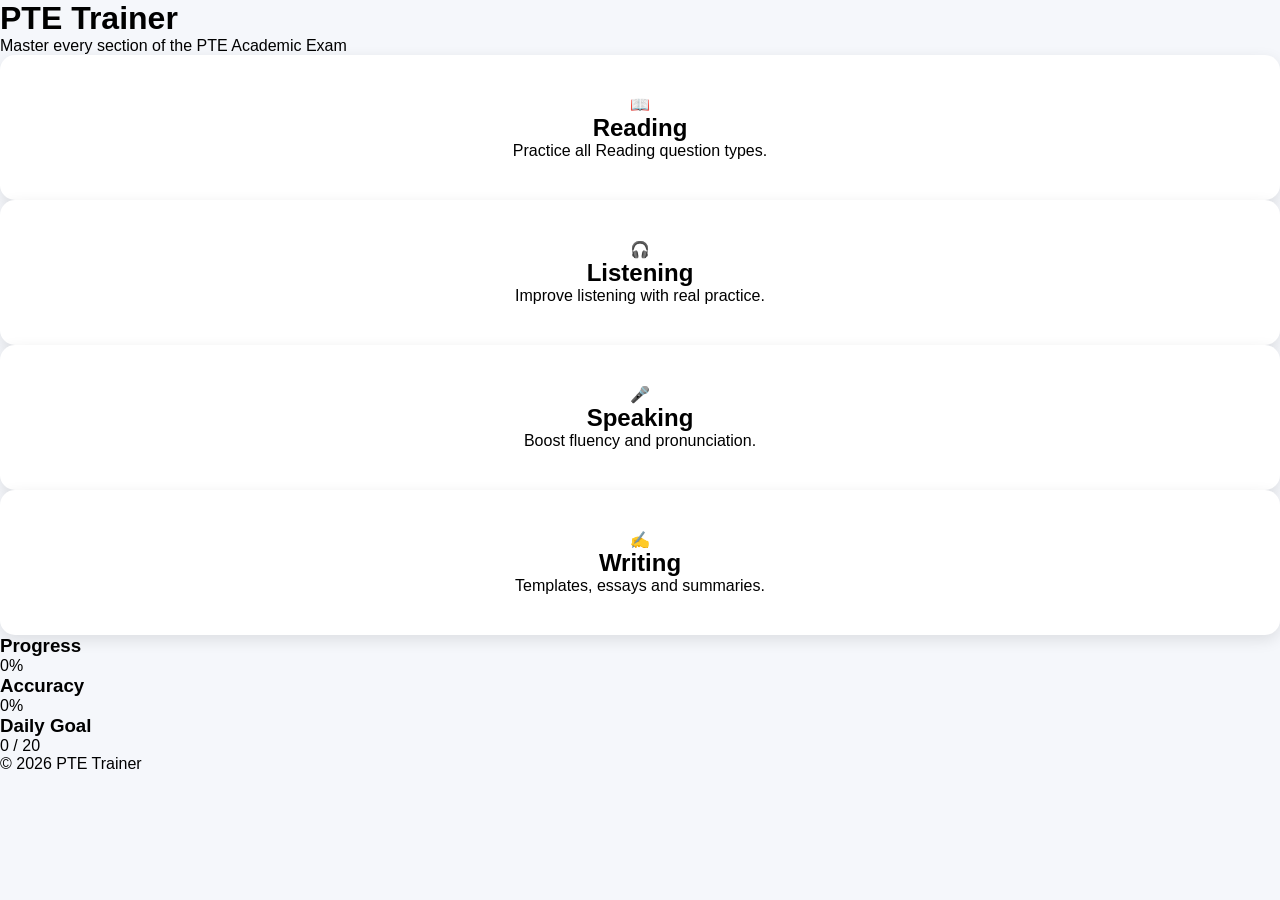
==== index.html @ b982c9df "Update index.html" ====
<!DOCTYPE html>
<html lang="en">

<head>

    <meta charset="UTF-8">
    <meta name="viewport" content="width=device-width, initial-scale=1.0">

    <title>PTE Trainer</title>

    <link rel="stylesheet" href="assets/css/main.css">

</head>

<body>

<div class="background"></div>

<header class="hero">

    <h1>PTE Trainer</h1>

    <p>
        Master every section of the PTE Academic Exam
    </p>

</header>


<main class="dashboard">

    <div class="card" onclick="goToPractice('reading')">

        <div class="icon">📖</div>

        <h2>Reading</h2>

        <p>Practice all Reading question types.</p>

    </div>


    <div class="card" onclick="goToPractice('listening')">

        <div class="icon">🎧</div>

        <h2>Listening</h2>

        <p>Improve listening with real practice.</p>

    </div>


    <div class="card" onclick="goToPractice('speaking')">

        <div class="icon">🎤</div>

        <h2>Speaking</h2>

        <p>Boost fluency and pronunciation.</p>

    </div>


    <div class="card" onclick="goToPractice('writing')">

        <div class="icon">✍️</div>

        <h2>Writing</h2>

        <p>Templates, essays and summaries.</p>

    </div>

</main>


<section class="stats">

    <div class="stat">

        <h3>Progress</h3>

        <span>0%</span>

    </div>

    <div class="stat">

        <h3>Accuracy</h3>

        <span>0%</span>

    </div>

    <div class="stat">

        <h3>Daily Goal</h3>

        <span>0 / 20</span>

    </div>

</section>


<footer>

    © 2026 PTE Trainer

</footer>

<script src="assets/js/home.js"></script>

</body>

</html>
---- assets/css/main.css ----
*{
    margin:0;
    padding:0;
    box-sizing:border-box;
}

body{
    font-family:Arial,sans-serif;
    background:#f5f7fb;
}

.header{
    text-align:center;
    padding:40px 20px;
}

.header h1{
    color:#1a73e8;
    margin-bottom:10px;
}

.container{
    width:90%;
    max-width:1000px;
    margin:auto;

    display:grid;
    grid-template-columns:repeat(auto-fit,minmax(220px,1fr));

    gap:20px;
}

.card{
    background:white;
    padding:40px;
    border-radius:15px;

    text-align:center;

    cursor:pointer;

    box-shadow:0 5px 15px rgba(0,0,0,0.1);

    transition:0.3s;
}

.card:hover{
    transform:translateY(-5px);
}
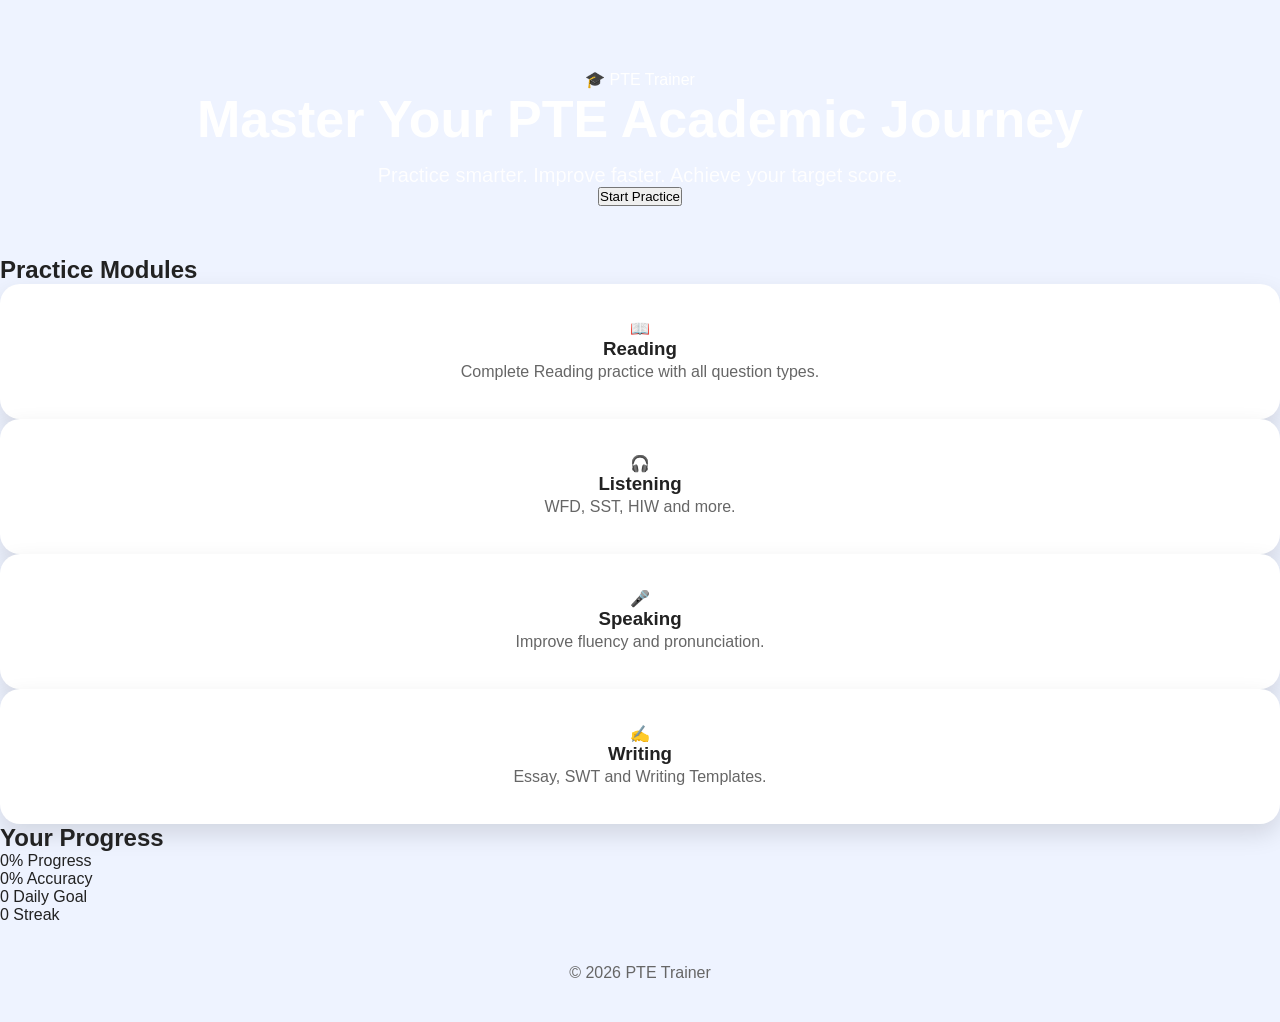
==== commit f7bc552d: "Update index.html" ====
--- a/index.html
+++ b/index.html
@@ -8,108 +8,260 @@
 
     <title>PTE Trainer</title>
 
+    <meta name="description" content="Professional PTE Practice Platform">
+
     <link rel="stylesheet" href="assets/css/main.css">
 
 </head>
 
 <body>
 
-<div class="background"></div>
+<div class="bg-circle circle1"></div>
+<div class="bg-circle circle2"></div>
 
 <header class="hero">
 
-    <h1>PTE Trainer</h1>
+    <div class="logo">
+
+        <span class="logo-icon">🎓</span>
+
+        <span class="logo-text">PTE Trainer</span>
+
+    </div>
+
+    <h1>
+
+        Master Your PTE Academic Journey
+
+    </h1>
 
     <p>
-        Master every section of the PTE Academic Exam
+
+        Practice smarter. Improve faster. Achieve your target score.
+
     </p>
 
+    <button class="start-btn"
+            onclick="goToPractice('listening')">
+
+        Start Practice
+
+    </button>
+
 </header>
 
 
-<main class="dashboard">
-
-    <div class="card" onclick="goToPractice('reading')">
-
-        <div class="icon">📖</div>
-
-        <h2>Reading</h2>
-
-        <p>Practice all Reading question types.</p>
+
+<section class="modules">
+
+    <h2>
+
+        Practice Modules
+
+    </h2>
+
+    <div class="cards">
+
+        <div class="card reading"
+
+             onclick="goToPractice('reading')">
+
+            <div class="emoji">
+
+                📖
+
+            </div>
+
+            <h3>
+
+                Reading
+
+            </h3>
+
+            <p>
+
+                Complete Reading practice with all question types.
+
+            </p>
+
+        </div>
+
+
+
+        <div class="card listening"
+
+             onclick="goToPractice('listening')">
+
+            <div class="emoji">
+
+                🎧
+
+            </div>
+
+            <h3>
+
+                Listening
+
+            </h3>
+
+            <p>
+
+                WFD, SST, HIW and more.
+
+            </p>
+
+        </div>
+
+
+
+        <div class="card speaking"
+
+             onclick="goToPractice('speaking')">
+
+            <div class="emoji">
+
+                🎤
+
+            </div>
+
+            <h3>
+
+                Speaking
+
+            </h3>
+
+            <p>
+
+                Improve fluency and pronunciation.
+
+            </p>
+
+        </div>
+
+
+
+        <div class="card writing"
+
+             onclick="goToPractice('writing')">
+
+            <div class="emoji">
+
+                ✍️
+
+            </div>
+
+            <h3>
+
+                Writing
+
+            </h3>
+
+            <p>
+
+                Essay, SWT and Writing Templates.
+
+            </p>
+
+        </div>
 
     </div>
 
-
-    <div class="card" onclick="goToPractice('listening')">
-
-        <div class="icon">🎧</div>
-
-        <h2>Listening</h2>
-
-        <p>Improve listening with real practice.</p>
+</section>
+
+
+
+<section class="statistics">
+
+    <h2>
+
+        Your Progress
+
+    </h2>
+
+    <div class="stats-grid">
+
+        <div class="stat-box">
+
+            <span class="number">
+
+                0%
+
+            </span>
+
+            <span class="title">
+
+                Progress
+
+            </span>
+
+        </div>
+
+        <div class="stat-box">
+
+            <span class="number">
+
+                0%
+
+            </span>
+
+            <span class="title">
+
+                Accuracy
+
+            </span>
+
+        </div>
+
+        <div class="stat-box">
+
+            <span class="number">
+
+                0
+
+            </span>
+
+            <span class="title">
+
+                Daily Goal
+
+            </span>
+
+        </div>
+
+        <div class="stat-box">
+
+            <span class="number">
+
+                0
+
+            </span>
+
+            <span class="title">
+
+                Streak
+
+            </span>
+
+        </div>
 
     </div>
 
-
-    <div class="card" onclick="goToPractice('speaking')">
-
-        <div class="icon">🎤</div>
-
-        <h2>Speaking</h2>
-
-        <p>Boost fluency and pronunciation.</p>
-
-    </div>
-
-
-    <div class="card" onclick="goToPractice('writing')">
-
-        <div class="icon">✍️</div>
-
-        <h2>Writing</h2>
-
-        <p>Templates, essays and summaries.</p>
-
-    </div>
-
-</main>
-
-
-<section class="stats">
-
-    <div class="stat">
-
-        <h3>Progress</h3>
-
-        <span>0%</span>
-
-    </div>
-
-    <div class="stat">
-
-        <h3>Accuracy</h3>
-
-        <span>0%</span>
-
-    </div>
-
-    <div class="stat">
-
-        <h3>Daily Goal</h3>
-
-        <span>0 / 20</span>
-
-    </div>
-
 </section>
 
 
+
 <footer>
 
-    © 2026 PTE Trainer
+    <p>
+
+        © 2026 PTE Trainer
+
+    </p>
 
 </footer>
 
+
+
 <script src="assets/js/home.js"></script>
 
 </body>
--- a/assets/css/main.css
+++ b/assets/css/main.css
@@ -5,45 +5,201 @@
 }
 
 body{
-    font-family:Arial,sans-serif;
-    background:#f5f7fb;
-}
-
-.header{
-    text-align:center;
-    padding:40px 20px;
-}
-
-.header h1{
+
+    font-family:Arial,Helvetica,sans-serif;
+
+    background:#eef3ff;
+
+    color:#222;
+
+    overflow-x:hidden;
+
+}
+
+.background{
+
+    position:fixed;
+
+    width:100%;
+
+    height:320px;
+
+    background:linear-gradient(135deg,#1a73e8,#4f9cff);
+
+    top:0;
+
+    left:0;
+
+    z-index:-1;
+
+    border-bottom-left-radius:50px;
+
+    border-bottom-right-radius:50px;
+
+}
+
+.hero{
+
+    text-align:center;
+
+    color:white;
+
+    padding:70px 20px 50px;
+
+}
+
+.hero h1{
+
+    font-size:52px;
+
+    margin-bottom:15px;
+
+}
+
+.hero p{
+
+    font-size:20px;
+
+    opacity:.95;
+
+}
+
+.dashboard{
+
+    width:90%;
+
+    max-width:1200px;
+
+    margin:30px auto;
+
+    display:grid;
+
+    grid-template-columns:repeat(auto-fit,minmax(240px,1fr));
+
+    gap:25px;
+
+}
+
+.card{
+
+    background:white;
+
+    border-radius:20px;
+
+    padding:35px;
+
+    text-align:center;
+
+    cursor:pointer;
+
+    box-shadow:0 10px 25px rgba(0,0,0,.12);
+
+    transition:.3s;
+
+}
+
+.card:hover{
+
+    transform:translateY(-8px);
+
+    box-shadow:0 20px 35px rgba(0,0,0,.18);
+
+}
+
+.icon{
+
+    font-size:55px;
+
+    margin-bottom:20px;
+
+}
+
+.card h2{
+
+    margin-bottom:12px;
+
     color:#1a73e8;
+
+}
+
+.card p{
+
+    color:#666;
+
+    line-height:1.5;
+
+}
+
+.stats{
+
+    width:90%;
+
+    max-width:1000px;
+
+    margin:50px auto;
+
+    display:grid;
+
+    grid-template-columns:repeat(auto-fit,minmax(200px,1fr));
+
+    gap:20px;
+
+}
+
+.stat{
+
+    background:white;
+
+    padding:25px;
+
+    border-radius:18px;
+
+    text-align:center;
+
+    box-shadow:0 8px 20px rgba(0,0,0,.08);
+
+}
+
+.stat h3{
+
+    color:#777;
+
     margin-bottom:10px;
-}
-
-.container{
-    width:90%;
-    max-width:1000px;
-    margin:auto;
-
-    display:grid;
-    grid-template-columns:repeat(auto-fit,minmax(220px,1fr));
-
-    gap:20px;
-}
-
-.card{
-    background:white;
-    padding:40px;
-    border-radius:15px;
-
-    text-align:center;
-
-    cursor:pointer;
-
-    box-shadow:0 5px 15px rgba(0,0,0,0.1);
-
-    transition:0.3s;
-}
-
-.card:hover{
-    transform:translateY(-5px);
-}
+
+}
+
+.stat span{
+
+    font-size:34px;
+
+    font-weight:bold;
+
+    color:#1a73e8;
+
+}
+
+footer{
+
+    text-align:center;
+
+    color:#666;
+
+    margin:40px 0;
+
+}
+
+@media(max-width:700px){
+
+.hero h1{
+
+font-size:36px;
+
+}
+
+.hero p{
+
+font-size:16px;
+
+}
+
+}
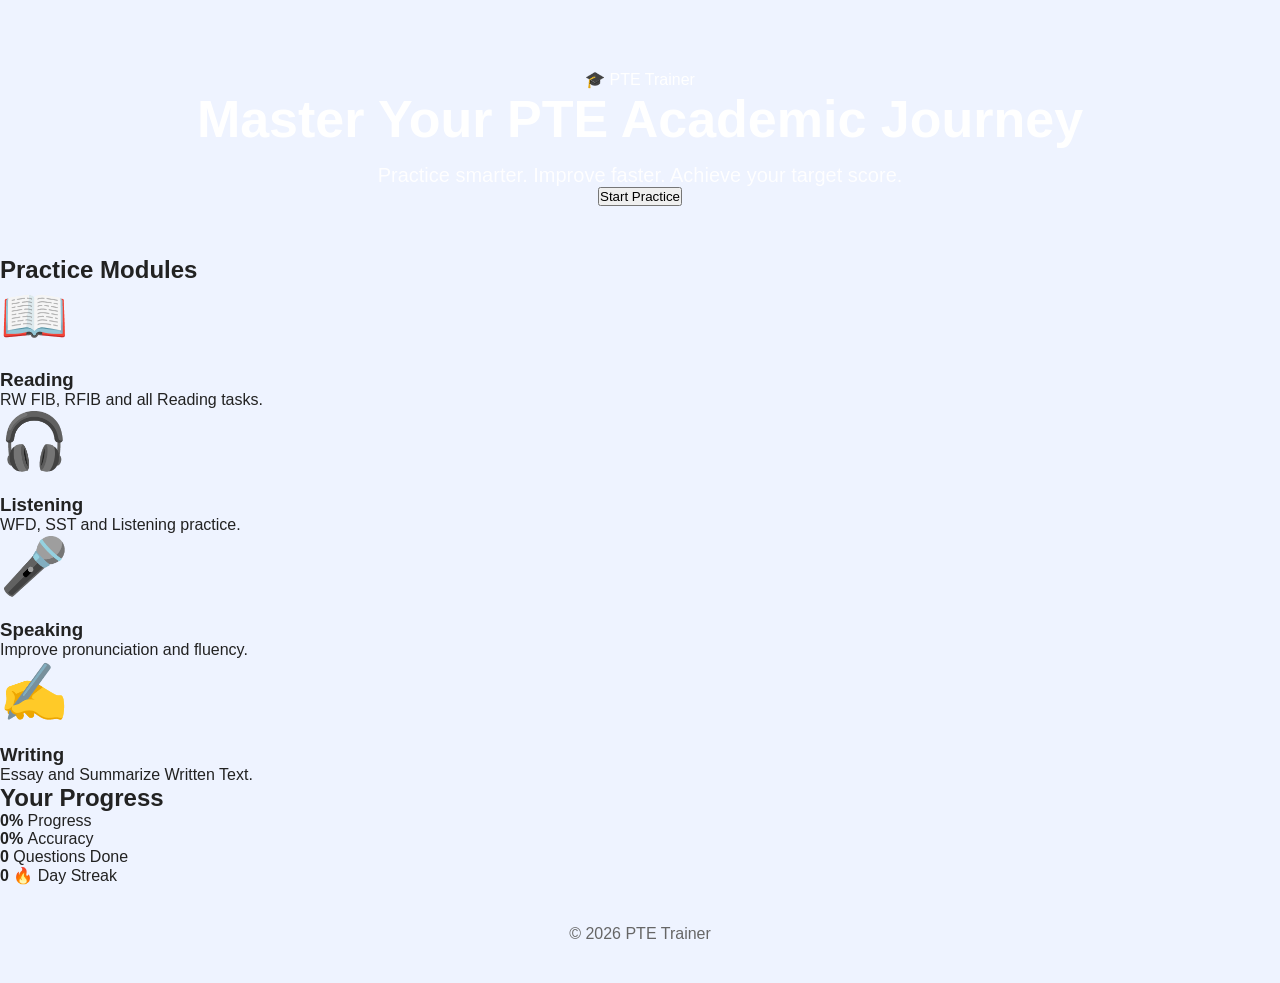
==== commit f7c0c560: "Update index.html" ====
--- a/index.html
+++ b/index.html
@@ -8,254 +8,252 @@
 
     <title>PTE Trainer</title>
 
-    <meta name="description" content="Professional PTE Practice Platform">
-
     <link rel="stylesheet" href="assets/css/main.css">
 
 </head>
 
+
 <body>
 
-<div class="bg-circle circle1"></div>
-<div class="bg-circle circle2"></div>
+
+<div class="top-bg"></div>
+
 
 <header class="hero">
 
     <div class="logo">
-
-        <span class="logo-icon">🎓</span>
-
-        <span class="logo-text">PTE Trainer</span>
-
+        🎓 PTE Trainer
     </div>
 
+
     <h1>
-
         Master Your PTE Academic Journey
-
     </h1>
 
+
     <p>
-
         Practice smarter. Improve faster. Achieve your target score.
-
     </p>
 
+
     <button class="start-btn"
-            onclick="goToPractice('listening')">
+        onclick="goToPractice('listening')">
 
         Start Practice
 
     </button>
 
+
 </header>
 
 
 
+
 <section class="modules">
 
+
     <h2>
-
         Practice Modules
-
     </h2>
 
-    <div class="cards">
-
-        <div class="card reading"
-
-             onclick="goToPractice('reading')">
-
-            <div class="emoji">
-
+
+    <div class="module-grid">
+
+
+
+        <div class="module-card"
+        onclick="goToPractice('reading')">
+
+
+            <div class="icon">
                 📖
-
-            </div>
-
-            <h3>
-
+            </div>
+
+
+            <h3>
                 Reading
-
-            </h3>
-
-            <p>
-
-                Complete Reading practice with all question types.
-
-            </p>
-
-        </div>
-
-
-
-        <div class="card listening"
-
-             onclick="goToPractice('listening')">
-
-            <div class="emoji">
-
+            </h3>
+
+
+            <p>
+                RW FIB, RFIB and all Reading tasks.
+            </p>
+
+
+        </div>
+
+
+
+
+        <div class="module-card"
+        onclick="goToPractice('listening')">
+
+
+            <div class="icon">
                 🎧
-
-            </div>
-
-            <h3>
-
+            </div>
+
+
+            <h3>
                 Listening
-
-            </h3>
-
-            <p>
-
-                WFD, SST, HIW and more.
-
-            </p>
-
-        </div>
-
-
-
-        <div class="card speaking"
-
-             onclick="goToPractice('speaking')">
-
-            <div class="emoji">
-
+            </h3>
+
+
+            <p>
+                WFD, SST and Listening practice.
+            </p>
+
+
+        </div>
+
+
+
+
+
+        <div class="module-card"
+        onclick="goToPractice('speaking')">
+
+
+            <div class="icon">
                 🎤
-
-            </div>
-
-            <h3>
-
+            </div>
+
+
+            <h3>
                 Speaking
-
-            </h3>
-
-            <p>
-
-                Improve fluency and pronunciation.
-
-            </p>
-
-        </div>
-
-
-
-        <div class="card writing"
-
-             onclick="goToPractice('writing')">
-
-            <div class="emoji">
-
+            </h3>
+
+
+            <p>
+                Improve pronunciation and fluency.
+            </p>
+
+
+        </div>
+
+
+
+
+
+        <div class="module-card"
+        onclick="goToPractice('writing')">
+
+
+            <div class="icon">
                 ✍️
-
-            </div>
-
-            <h3>
-
+            </div>
+
+
+            <h3>
                 Writing
-
-            </h3>
-
-            <p>
-
-                Essay, SWT and Writing Templates.
-
-            </p>
-
-        </div>
+            </h3>
+
+
+            <p>
+                Essay and Summarize Written Text.
+            </p>
+
+
+        </div>
+
+
 
     </div>
 
+
 </section>
 
 
 
-<section class="statistics">
+
+
+<section class="stats-section">
+
 
     <h2>
-
         Your Progress
-
     </h2>
 
+
+
     <div class="stats-grid">
 
-        <div class="stat-box">
-
-            <span class="number">
-
+
+
+        <div class="stat-card">
+
+            <strong>
                 0%
-
-            </span>
-
-            <span class="title">
-
+            </strong>
+
+            <span>
                 Progress
-
-            </span>
-
-        </div>
-
-        <div class="stat-box">
-
-            <span class="number">
-
+            </span>
+
+        </div>
+
+
+
+
+        <div class="stat-card">
+
+            <strong>
                 0%
-
-            </span>
-
-            <span class="title">
-
+            </strong>
+
+            <span>
                 Accuracy
-
-            </span>
-
-        </div>
-
-        <div class="stat-box">
-
-            <span class="number">
-
+            </span>
+
+        </div>
+
+
+
+
+
+        <div class="stat-card">
+
+            <strong>
                 0
-
-            </span>
-
-            <span class="title">
-
-                Daily Goal
-
-            </span>
-
-        </div>
-
-        <div class="stat-box">
-
-            <span class="number">
-
-                0
-
-            </span>
-
-            <span class="title">
-
-                Streak
-
-            </span>
-
-        </div>
+            </strong>
+
+            <span>
+                Questions Done
+            </span>
+
+        </div>
+
+
+
+
+
+        <div class="stat-card">
+
+            <strong>
+                0 🔥
+            </strong>
+
+            <span>
+                Day Streak
+            </span>
+
+        </div>
+
+
 
     </div>
 
+
 </section>
 
 
 
+
+
 <footer>
 
     <p>
-
         © 2026 PTE Trainer
-
     </p>
 
 </footer>
@@ -264,6 +262,7 @@
 
 <script src="assets/js/home.js"></script>
 
+
 </body>
 
 </html>
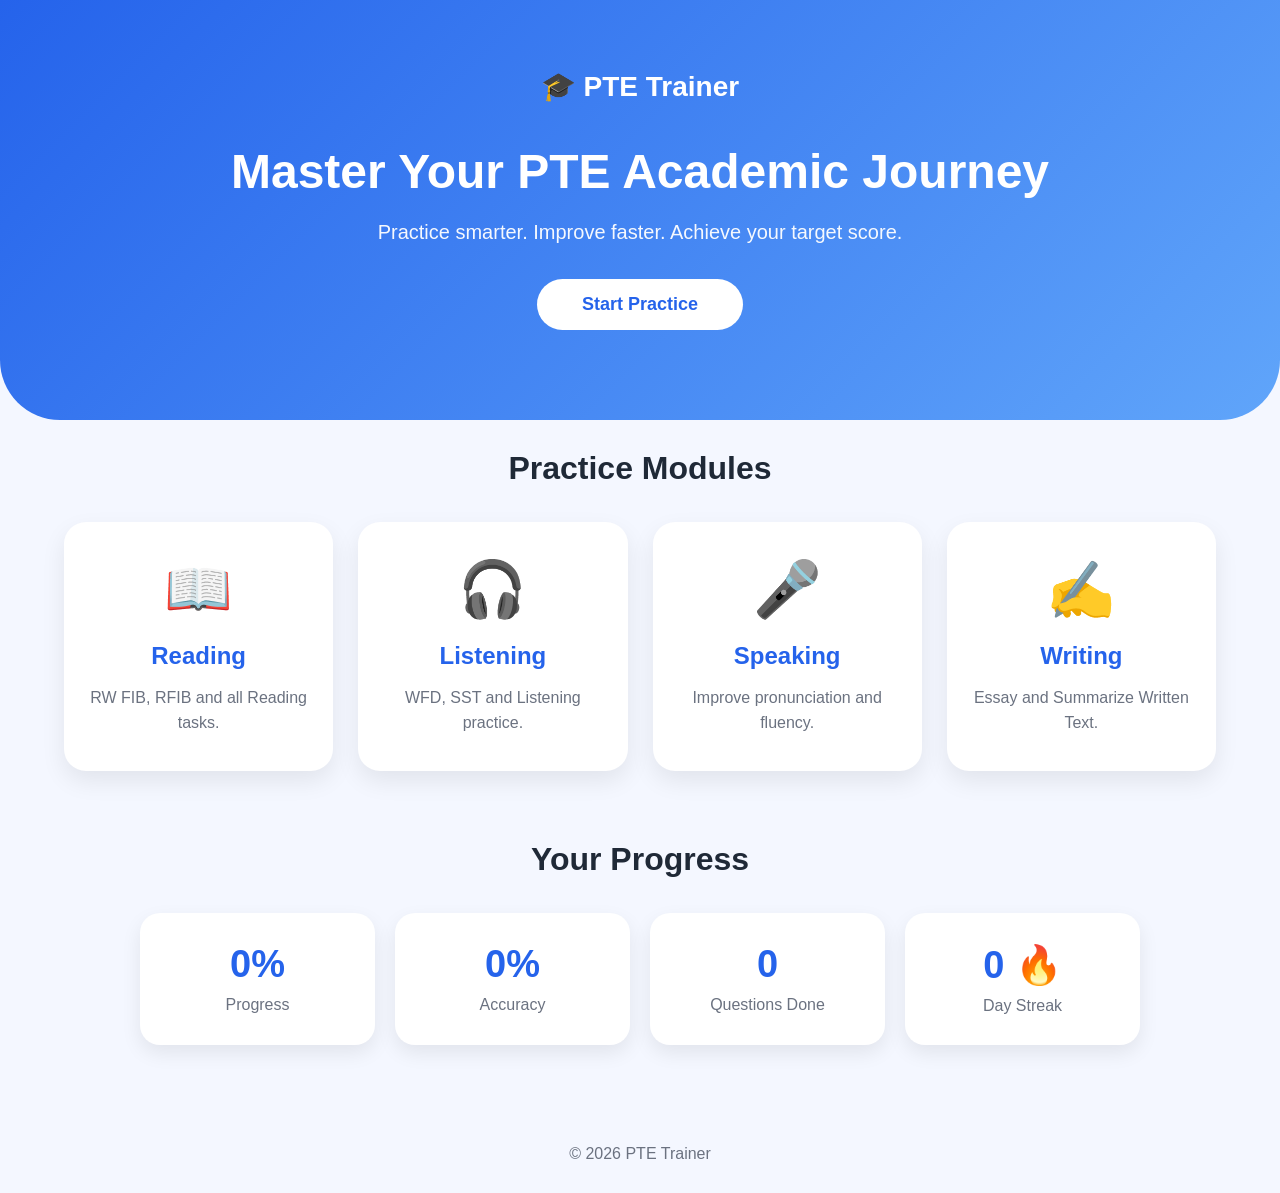
==== commit f670f46f: "Update index.html" ====
--- a/index.html
+++ b/index.html
@@ -260,7 +260,7 @@
 
 
 
-<script src="assets/js/home.js"></script>
+<script src="./assets/js/home.js"></script>
 
 
 </body>
--- a/assets/css/main.css
+++ b/assets/css/main.css
@@ -4,39 +4,53 @@
     box-sizing:border-box;
 }
 
+
 body{
 
-    font-family:Arial,Helvetica,sans-serif;
-
-    background:#eef3ff;
-
-    color:#222;
+    font-family:
+    Arial, Helvetica, sans-serif;
+
+    background:#f4f7ff;
+
+    color:#1f2937;
 
     overflow-x:hidden;
 
 }
 
-.background{
-
-    position:fixed;
+
+
+/* Top Background */
+
+.top-bg{
+
+    position:absolute;
+
+    top:0;
+    left:0;
 
     width:100%;
-
-    height:320px;
-
-    background:linear-gradient(135deg,#1a73e8,#4f9cff);
-
-    top:0;
-
-    left:0;
+    height:420px;
+
+    background:
+    linear-gradient(
+        135deg,
+        #2563eb,
+        #60a5fa
+    );
+
+    border-radius:
+    0 0 60px 60px;
 
     z-index:-1;
 
-    border-bottom-left-radius:50px;
-
-    border-bottom-right-radius:50px;
-
-}
+}
+
+
+
+
+
+/* Hero */
 
 .hero{
 
@@ -44,162 +58,340 @@
 
     color:white;
 
-    padding:70px 20px 50px;
-
-}
+    padding:
+    70px 20px 80px;
+
+}
+
+
+
+.logo{
+
+    font-size:28px;
+
+    font-weight:bold;
+
+    margin-bottom:40px;
+
+}
+
+
 
 .hero h1{
 
-    font-size:52px;
+    font-size:48px;
+
+    max-width:900px;
+
+    margin:auto;
+
+    line-height:1.2;
+
+}
+
+
+
+.hero p{
+
+    margin-top:20px;
+
+    font-size:20px;
+
+    opacity:.95;
+
+}
+
+
+
+.start-btn{
+
+    margin-top:35px;
+
+    padding:
+    15px 45px;
+
+
+    border:none;
+
+    border-radius:30px;
+
+
+    background:white;
+
+    color:#2563eb;
+
+
+    font-size:18px;
+
+    font-weight:bold;
+
+
+    cursor:pointer;
+
+
+    transition:.3s;
+
+}
+
+
+
+.start-btn:hover{
+
+    transform:translateY(-3px);
+
+    box-shadow:
+    0 10px 25px rgba(0,0,0,.2);
+
+}
+
+
+
+
+
+
+/* Modules */
+
+.modules{
+
+    width:90%;
+
+    max-width:1200px;
+
+    margin:
+    40px auto;
+
+}
+
+
+
+.modules h2,
+.stats-section h2{
+
+    text-align:center;
+
+    font-size:32px;
+
+    margin-bottom:35px;
+
+}
+
+
+
+.module-grid{
+
+    display:grid;
+
+    grid-template-columns:
+    repeat(
+    auto-fit,
+    minmax(240px,1fr)
+    );
+
+
+    gap:25px;
+
+}
+
+
+
+.module-card{
+
+    background:white;
+
+    padding:35px 25px;
+
+
+    border-radius:22px;
+
+
+    text-align:center;
+
+
+    cursor:pointer;
+
+
+    box-shadow:
+
+    0 10px 25px
+    rgba(0,0,0,.08);
+
+
+    transition:.3s;
+
+}
+
+
+
+.module-card:hover{
+
+    transform:
+    translateY(-8px);
+
+
+    box-shadow:
+
+    0 20px 40px
+    rgba(0,0,0,.15);
+
+}
+
+
+
+.icon{
+
+    font-size:55px;
+
+    margin-bottom:20px;
+
+}
+
+
+
+.module-card h3{
+
+    color:#2563eb;
+
+    font-size:24px;
 
     margin-bottom:15px;
 
 }
 
+
+
+.module-card p{
+
+    color:#6b7280;
+
+    line-height:1.6;
+
+}
+
+
+
+
+
+
+/* Stats */
+
+.stats-section{
+
+    width:90%;
+
+    max-width:1000px;
+
+    margin:
+    70px auto;
+
+}
+
+
+
+.stats-grid{
+
+    display:grid;
+
+    grid-template-columns:
+    repeat(
+    auto-fit,
+    minmax(200px,1fr)
+    );
+
+    gap:20px;
+
+}
+
+
+
+.stat-card{
+
+    background:white;
+
+    padding:30px;
+
+    border-radius:20px;
+
+
+    text-align:center;
+
+
+    box-shadow:
+
+    0 8px 20px
+    rgba(0,0,0,.08);
+
+}
+
+
+
+.stat-card strong{
+
+    display:block;
+
+    font-size:38px;
+
+    color:#2563eb;
+
+    margin-bottom:10px;
+
+}
+
+
+
+.stat-card span{
+
+    color:#6b7280;
+
+}
+
+
+
+
+
+
+/* Footer */
+
+footer{
+
+    text-align:center;
+
+    padding:30px;
+
+    color:#6b7280;
+
+}
+
+
+
+
+
+
+
+/* Mobile */
+
+@media(max-width:700px){
+
+
+.hero h1{
+
+    font-size:34px;
+
+}
+
+
 .hero p{
 
-    font-size:20px;
-
-    opacity:.95;
-
-}
-
-.dashboard{
-
-    width:90%;
-
-    max-width:1200px;
-
-    margin:30px auto;
-
-    display:grid;
-
-    grid-template-columns:repeat(auto-fit,minmax(240px,1fr));
-
-    gap:25px;
-
-}
-
-.card{
-
-    background:white;
-
-    border-radius:20px;
-
-    padding:35px;
-
-    text-align:center;
-
-    cursor:pointer;
-
-    box-shadow:0 10px 25px rgba(0,0,0,.12);
-
-    transition:.3s;
-
-}
-
-.card:hover{
-
-    transform:translateY(-8px);
-
-    box-shadow:0 20px 35px rgba(0,0,0,.18);
-
-}
-
-.icon{
-
-    font-size:55px;
-
-    margin-bottom:20px;
-
-}
-
-.card h2{
-
-    margin-bottom:12px;
-
-    color:#1a73e8;
-
-}
-
-.card p{
-
-    color:#666;
-
-    line-height:1.5;
-
-}
-
-.stats{
-
-    width:90%;
-
-    max-width:1000px;
-
-    margin:50px auto;
-
-    display:grid;
-
-    grid-template-columns:repeat(auto-fit,minmax(200px,1fr));
-
-    gap:20px;
-
-}
-
-.stat{
-
-    background:white;
-
-    padding:25px;
-
-    border-radius:18px;
-
-    text-align:center;
-
-    box-shadow:0 8px 20px rgba(0,0,0,.08);
-
-}
-
-.stat h3{
-
-    color:#777;
-
-    margin-bottom:10px;
-
-}
-
-.stat span{
-
-    font-size:34px;
-
-    font-weight:bold;
-
-    color:#1a73e8;
-
-}
-
-footer{
-
-    text-align:center;
-
-    color:#666;
-
-    margin:40px 0;
-
-}
-
-@media(max-width:700px){
-
-.hero h1{
-
-font-size:36px;
-
-}
-
-.hero p{
-
-font-size:16px;
-
-}
-
-}
+    font-size:16px;
+
+}
+
+
+.logo{
+
+    font-size:22px;
+
+}
+
+
+
+}
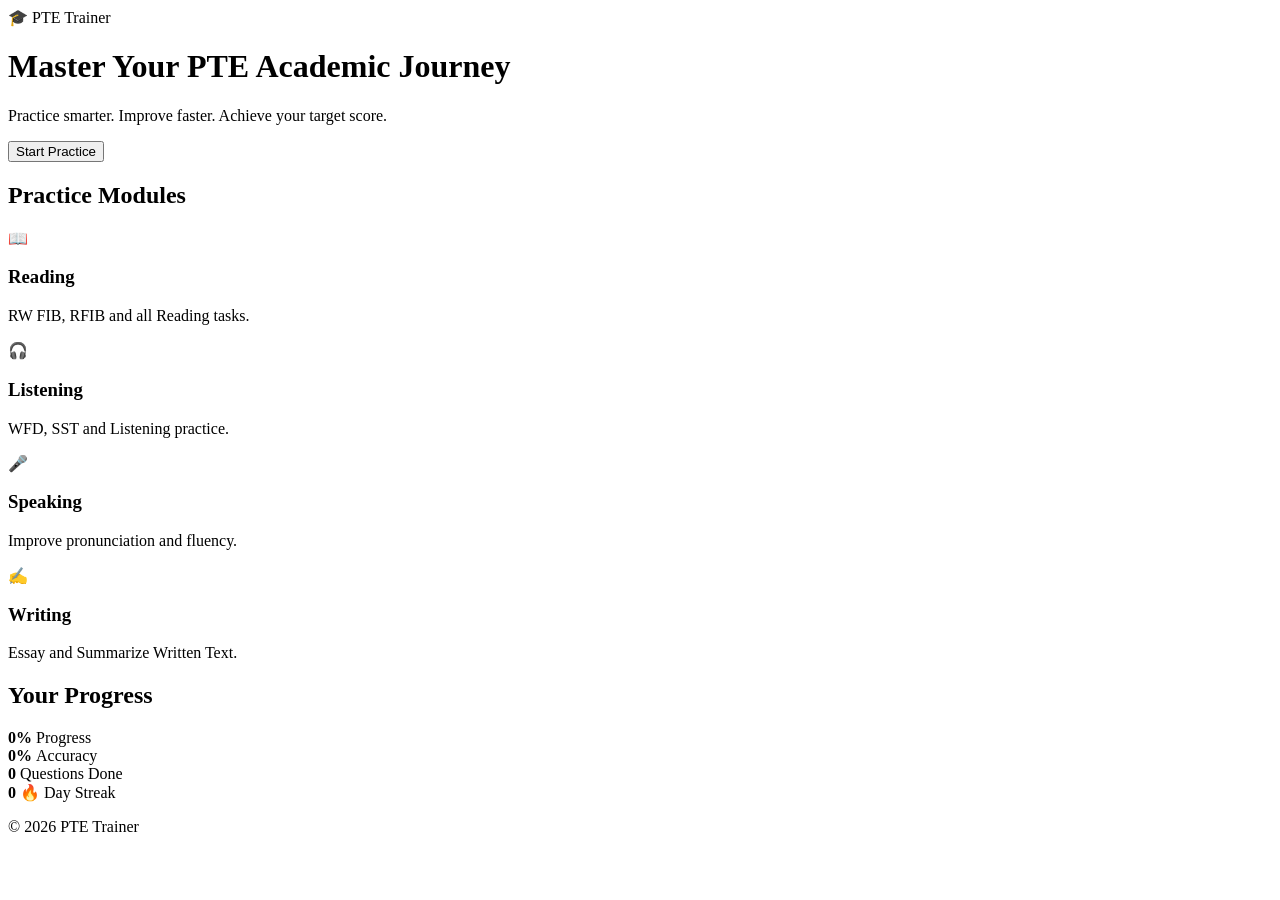
==== commit 70a1ff93: "Add files via upload" ====
--- a/index.html
+++ b/index.html
@@ -4,11 +4,25 @@
 <head>
 
     <meta charset="UTF-8">
-    <meta name="viewport" content="width=device-width, initial-scale=1.0">
+
+    <meta
+        name="viewport"
+        content="width=device-width, initial-scale=1.0"
+    >
 
     <title>PTE Trainer</title>
 
-    <link rel="stylesheet" href="assets/css/main.css">
+
+    <link
+        rel="stylesheet"
+        href="assets/css/main.css"
+    >
+
+    <!-- Account Drawer -->
+    <link
+        rel="stylesheet"
+        href="assets/css/account.css"
+    >
 
 </head>
 
@@ -21,23 +35,33 @@
 
 <header class="hero">
 
+
     <div class="logo">
+
         🎓 PTE Trainer
+
     </div>
 
 
     <h1>
+
         Master Your PTE Academic Journey
+
     </h1>
 
 
     <p>
-        Practice smarter. Improve faster. Achieve your target score.
+
+        Practice smarter. Improve faster.
+        Achieve your target score.
+
     </p>
 
 
-    <button class="start-btn"
-        onclick="goToPractice('listening')">
+    <button
+        class="start-btn"
+        onclick="goToPractice('listening')"
+    >
 
         Start Practice
 
@@ -53,7 +77,9 @@
 
 
     <h2>
+
         Practice Modules
+
     </h2>
 
 
@@ -61,99 +87,121 @@
 
 
 
-        <div class="module-card"
-        onclick="goToPractice('reading')">
-
+        <div
+            class="module-card"
+            onclick="goToPractice('reading')"
+        >
 
             <div class="icon">
+
                 📖
+
             </div>
 
 
             <h3>
+
                 Reading
+
             </h3>
 
 
             <p>
+
                 RW FIB, RFIB and all Reading tasks.
+
             </p>
 
-
-        </div>
-
-
-
-
-        <div class="module-card"
-        onclick="goToPractice('listening')">
-
+        </div>
+
+
+
+
+        <div
+            class="module-card"
+            onclick="goToPractice('listening')"
+        >
 
             <div class="icon">
+
                 🎧
+
             </div>
 
 
             <h3>
+
                 Listening
+
             </h3>
 
 
             <p>
+
                 WFD, SST and Listening practice.
+
             </p>
 
-
-        </div>
-
-
-
-
-
-        <div class="module-card"
-        onclick="goToPractice('speaking')">
-
+        </div>
+
+
+
+
+        <div
+            class="module-card"
+            onclick="goToPractice('speaking')"
+        >
 
             <div class="icon">
+
                 🎤
+
             </div>
 
 
             <h3>
+
                 Speaking
+
             </h3>
 
 
             <p>
+
                 Improve pronunciation and fluency.
+
             </p>
 
-
-        </div>
-
-
-
-
-
-        <div class="module-card"
-        onclick="goToPractice('writing')">
-
+        </div>
+
+
+
+
+        <div
+            class="module-card"
+            onclick="goToPractice('writing')"
+        >
 
             <div class="icon">
+
                 ✍️
+
             </div>
 
 
             <h3>
+
                 Writing
+
             </h3>
 
 
             <p>
+
                 Essay and Summarize Written Text.
+
             </p>
 
-
         </div>
 
 
@@ -166,12 +214,13 @@
 
 
 
-
 <section class="stats-section">
 
 
     <h2>
+
         Your Progress
+
     </h2>
 
 
@@ -183,11 +232,16 @@
         <div class="stat-card">
 
             <strong>
+
                 0%
+
             </strong>
 
+
             <span>
+
                 Progress
+
             </span>
 
         </div>
@@ -198,11 +252,16 @@
         <div class="stat-card">
 
             <strong>
+
                 0%
+
             </strong>
 
+
             <span>
+
                 Accuracy
+
             </span>
 
         </div>
@@ -210,15 +269,19 @@
 
 
 
-
         <div class="stat-card">
 
             <strong>
+
                 0
+
             </strong>
 
+
             <span>
+
                 Questions Done
+
             </span>
 
         </div>
@@ -226,15 +289,19 @@
 
 
 
-
         <div class="stat-card">
 
             <strong>
+
                 0 🔥
+
             </strong>
 
+
             <span>
+
                 Day Streak
+
             </span>
 
         </div>
@@ -249,20 +316,46 @@
 
 
 
-
 <footer>
 
     <p>
+
         © 2026 PTE Trainer
+
     </p>
 
 </footer>
 
 
 
-<script src="./assets/js/home.js"></script>
+
+<script>
+
+console.log(
+    "NEW INDEX VERSION"
+);
+
+</script>
+
+
+<!-- =====================================================
+     AUTH / ACCOUNT DRAWER
+===================================================== -->
+
+<script
+    src="assets/js/auth.js"
+></script>
+
+
+<!-- =====================================================
+     EXISTING HOME JS
+===================================================== -->
+
+<script
+    src="assets/js/home.js"
+></script>
 
 
 </body>
 
-</html>
+</html>
